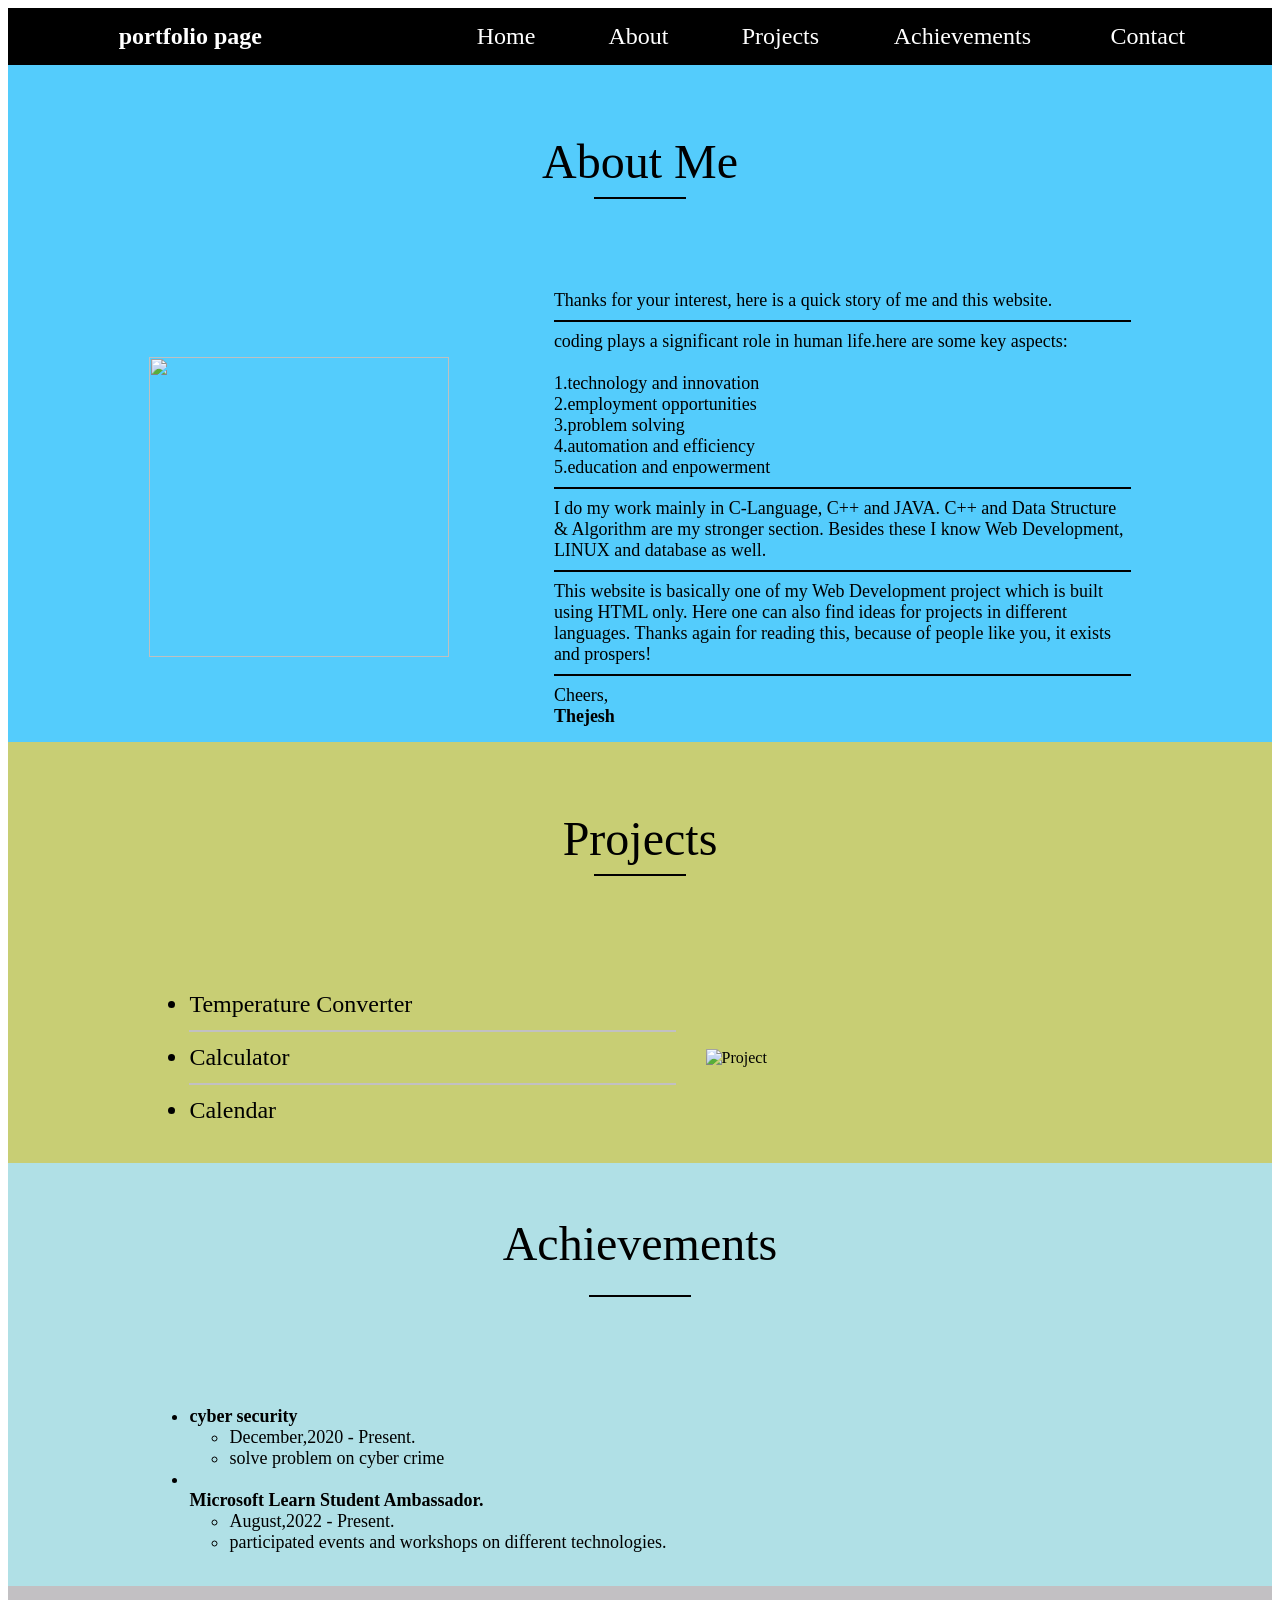
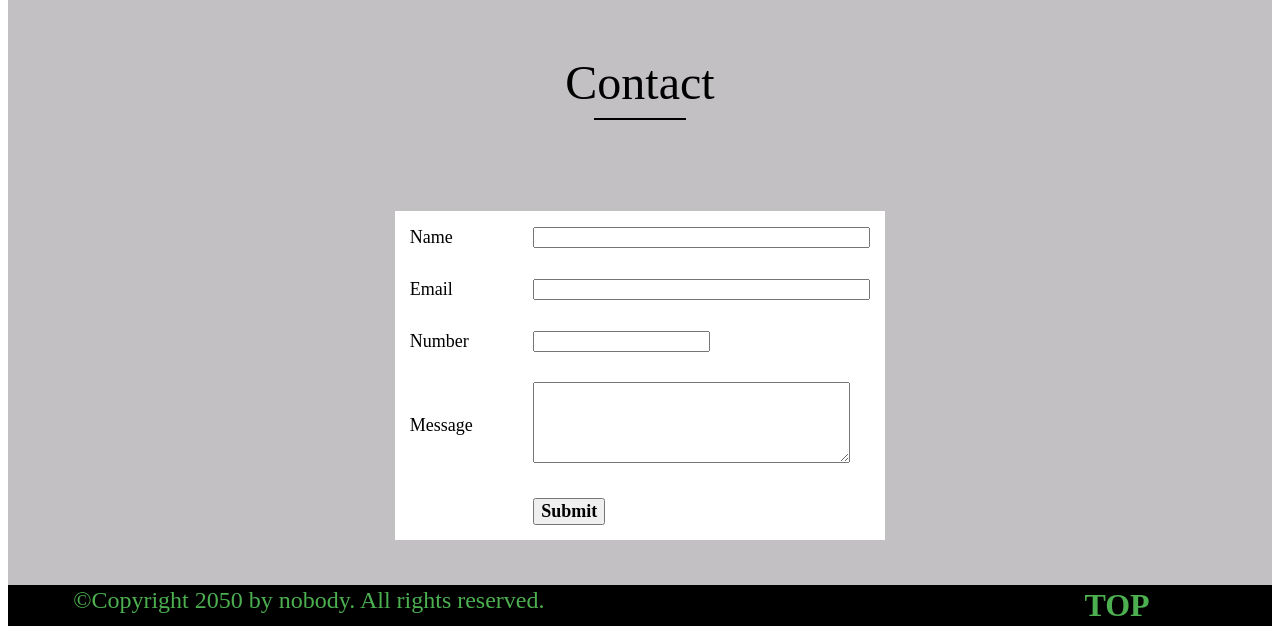
==== index.html @ 67eb12a2 "Rename port.html to index.html" ====
<!DOCTYPE html>
<html lang="en">

<head>
	<meta charset="UTF-8">
	<meta name="viewport" content=
		"width=device-width, initial-scale=1.0">
	<title>portfolio page</title>
    <link rel="stylesheet" href="port.css">
	<script src="port.js"></script>
</head>

<body>
	<!--Header(start)-->
	<table id="header" border="0" width="100%"
		cellpadding="0" cellspacing="0" bgcolor="#000000">
		<tr>
			<td>
				<table border="0" cellpadding="15"
					cellspacing="0" width="90%" align="center">
					<tr>
						<td>
							

						</td>

						<td>
							<font face="Comic sans MS" size="5" color="white">
								<b>portfolio page</b>
							</font>
						</td>

						<td width="15%">
							
						</td>

						<td>
							<a href="#home" style="text-decoration:none">
								<font face="Verdana" size="5" color=white>
									Home
								</font>
							</a>
						</td>

						<td>
							|
						</td>

						<td>
							<a href="#about" style="text-decoration:none">
								<font face="Verdana" size="5" color=white>
									About
								</font>
							</a>
						</td>

						<td>
							|
						</td>

						<td>
							<a href="#projects" style="text-decoration:none">
								<font face="Verdana" size="5" color=white>
									Projects
								</font>
							</a>
						</td>

						<td>
							|
						</td>

						<td>
							<a href="#achievements" style="text-decoration:none">
								<font face="Verdana" size="5" color=white>
									Achievements
								</font>
							</a>
						</td>

						<td>
							|
						</td>

						<td>
							<a href="#contact" style="text-decoration:none">
								<font face="Verdana" size="5" color=white>
									Contact
								</font>
							</a>
						</td>
					</tr>
				</table>
			</td>
		</tr>
	</table>
	<!--Header(end)-->

	<!--Home(start)-->
	
	<!--Home(end)-->


	<!--About(start)-->
	<table id="about" border="0" width="100%"
		cellpadding="0" cellspacing="0" bgcolor="powderblue">
		<tr>
			<td>
				<table border="0" cellpadding="15"
					cellspacing="0" width="80%" align="center">
					<tr>
						<td height="180" align="center"
							valign="middle" colspan="2">
							<font face="Verdana" size="7"
								color="#000000">
								About Me
							</font>
							<hr color="#0000000" width="90">
						</td>
					</tr>

					<tr>
						<td width="40%">
							<img src="https://img.freepik.com/free-icon/user_318-563642.jpg" width="300px" height="300px">
						</td>

						<td width="60%">
							<font face="Verdana" size="4"
								color="black">
								Thanks for your interest, here
								is a quick story of me and this
								website.
								<hr color="black">
								coding plays a significant role in human life.here are some key aspects:<br>
								<br>
								1.technology and innovation<br>
								2.employment opportunities<br>
								3.problem solving<br>
								4.automation and efficiency<br>
								5.education and enpowerment<br>
								<hr color="black">

								I do my work mainly in C-Language,
								C++ and JAVA. C++ and Data Structure
								& Algorithm are my stronger section.
								Besides these I know Web Development,
								LINUX and database as well.
								<hr color="black">

								This website is basically one of my
								Web Development project which is
								built using HTML only.
								Here one can also find ideas for
								projects in different languages.

								Thanks again for reading this,
								because of people like you, it
								exists and prospers!
								<hr color="black">
								Cheers,
								<br>
								<b>Thejesh</b>
							</font>
						</td>
					</tr>
				</table>
			</td>
		</tr>
	</table>
	<!--About(end)-->


	<!--Projects(start)-->
	<table id="projects" border="0" width="100%"
		cellpadding="0" cellspacing="0" bgcolor="#c2c0c3">
		<tr>
			<td>
				<table border="0" cellpadding="15"
					cellspacing="0" width="80%" align="center">
					<tr>
						<td height="180" align="center"
							valign="middle" colspan="2">
							<font face="Verdana" size="7"
								color="black">
								Projects
							</font>
							<hr color="black" width="90">
						</td>
					</tr>

					<tr>
						<td height="10">
							<font face="Times New Roman"
								size="5" color="black">
								<ul>
									<li>
										Temperature Converter
										<a href="#" style="text-decoration:none">
										</a>
									</li>

									<li>
										<hr color="#c2c0c3">
										Calculator
										<a href="#" style="text-decoration:none"
											color="#c2c0c3">
										</a>
									</li>

									<li>
										<hr color="#c2c0c3">
										Calendar
										<a href="#" style="text-decoration:none">
										</a>
									</li>

						<td width="45%">
							<img src="https://www.interviewbit.com/blog/wp-content/uploads/2022/01/Web-Development-Projects-1-800x391.png" alt="Project" width="100%">
						</td>
					</tr>
				</table>
			</td>
		</tr>
	</table>
	<!--Projects(end)-->

	<!--Achievement(start)-->
	<table id="achievements" border="0" width="100%"
		cellpadding="0" cellspacing="0" bgcolor="powderblue">
		<tr>
			<td>
				<table border="0" cellpadding="15"
					cellspacing="0" width="80%" align="center">
					<tr>
						<td height="180" align="center" valign="middle">
							<font face="Verdana" size="7" color="black">
								Achievements
								<hr color="black" width="100">
							</font>
						</td>
					</tr>

					<tr>
						<td>
							<font face="Verdana" size="4" color="black">
								<ul>
									<li>
										<b>cyber security</b>
										<ul>
											<li>
												December,2020 - Present.
											</li>
											<li>
												solve problem on cyber crime
											</li>
										</ul>
									</li>

									<li></li>
										<b>Microsoft Learn Student Ambassador.</b>
										<ul>
											<li>
												August,2022 - Present.
											</li>
											<li>
												participated events and workshops on
												different technologies.
											</li>
										</ul>
									</li>

								</ul>

							</font>
						</td>
					</tr>
				</table>
			</td>
		</tr>
	</table>
	<!--Achievement(end)-->


	<!--Contact(start)-->
	<table id="contact" border="0" width="100%"
		cellpadding="0" cellspacing="0" bgcolor="#c2c0c3">
		<tr>
			<td>
				<table border="0" cellpadding="15"
					cellspacing="0" width="80%" align="center">
					<tr>
						<td height="180" align="center"
							valign="middle" colspan="2">
							<font face="Verdana" size="7"
								color="black">
								Contact
							</font>
							<hr color="black" width="90">
						</td>
					</tr>

					<tr>
						<td align="center" valign="top">
							<table border="0" width="50%" cellpadding="15"
								cellspacing="0" align="center" bgcolor="white">
								<tr>
									<td width="30%">
										<font face="Verdana" size="4"
											color="#000000">
											Name
										</font>
									</td>
									<td width="70%">
										<font face="Verdana" size="4"
											color="#000000">
											<input type="text" size="40">
										</font>
									</td>
								</tr>
								<tr>
									<td width="30%">
										<font face="Verdana" size="4"
											color="#0000000">
											Email
										</font>
									</td>
									<td width="70%">
										<font face="Verdana" size="4"
											color="#000000">
											<input type="email" size="40">
										</font>
									</td>
								</tr>
								<tr>
									<td width="30%">
										<font face="Verdana" size="4"
											color="#000000">
											Number
										</font>
									</td>
									<td width="70%">
										<font face="Verdana" size="4"
											color="#000000">
											<input type="number" size="12">
										</font>
									</td>
								</tr>
								<tr>
									<td width="30%">
										<font face="Verdana" size="4"
											color="#000000">
											Message
										</font>
									</td>
									<td width="70%">
										<font face="Verdana" size="4"
											color="#000000">
											<textarea rows="5"
												cols="37">
											</textarea>
										</font>
									</td>
								</tr>
								<tr>
									<td width="30%">
										
									</td>
									<td width="70%">
										<button type="Submit">
											<font face="Verdana"
												size="4" color="black">
												<b>Submit</b>
											</font>
										</button>
									</td>
								</tr>
							</table>
						</td>

					</tr>
					<tr>
						<td colspan="2">
							
							
						</td>
					</tr>
				</table>
			</td>
		</tr>
	</table>
	<!--Contact(end)-->


	
	<!--Footer1(end)-->


	<!--Footer2(start)-->
	<table id="footer" border="0" width="100%"
		cellpadding="0" cellspacing="0" bgcolor="black">
		<tr>
			<td>
				<table border="0" cellpadding="2"
					cellspacing="0" width="90%" align="center">
					<tr>
						<td width="80%" valign="top">
							<font face="Verdana"
								color="#4CAF50" size="5">
								©Copyright 2050 by nobody.
								All rights reserved.
							</font>
						</td>

						<td width="10%">
							<font face="arial" color="black" size="5">
								<a href="#header" style="text-decoration:none">
									<font face="Verdana" color="#4CAF50" size="6">
										<b>TOP</b>
									</font>
								</a>
							</font>
						</td>
					</tr>
				</table>
			</td>
		</tr>
	</table>
</body>

</html>
---- port.css ----
.header {
    
    width:100%;
    height:820px;
    background-color:rgb(36, 255, 164);
    background-repeat:no-repeat;
    background-position: center;
    background-size: 100%;
    margin-top:0px;
 }
 #about{
    background-color: #54ccfc;
 }
 #projects{
    background-color: #c8ce74;
 }
 .header .htext{
            color: #fff;
            margin-left: 300px;
            padding-top: 200px;
            font-family: cursive;
 }
 .nav ul{
     list-style-type:none;
     
     margin-left:1100px;
     margin-top:0px;
     padding-top:20px;
 }
 
 .nav li{
           display:inline;
          float: left;
  }
 .nav li a{
     display:block;
     color: #fff;
     padding-left: 20px;
     padding-right:20px;
     text-decoration: none;
     font-size:20px;
     padding-top:10px;
 }
 .me{
     color:#fff;
     margin-left:20px;
     padding-top:100px;
 }
 .me p{
     font-size:20px;
 }
 .nav li a:hover{
     background-color: #f80895;
      padding-left: 20px;
     padding-right:20px;
     text-decoration: none;
     font-size:20px;
     padding-top:10px;
     padding-bottom:10px;
     display:block;
 }
 .nav li:hover{
    display: block;
     
 }
 .nav ul:hover{
                display:block;
 }
 .posts{
     float:left;
     width:900px;
     
     background-color: #ececec;
     margin-left:108px;
     color:Black;
     margin-top:60px;
     margin-bottom: 30px;
     
 }
 .sid {
     float:right;
     margin-right:375px;
     background-color:#ececec;
     color:blue;
     width:400px;
     height:710px;
     margin-top:60px;
     margin-left:50px;
     margin-bottom: 30px;
 }
 .gal {
         
     
     background: #959796 url("https://line25.com/wp-content/uploads/2009/polaroid-gallery/demo/images/wood-repeat.jpg");
     
     width:100%;
     height: 1200px;
     text-decoration: none;
     }
     
 
 
 .polaroid-images a
 {
     background: white;
     display: inline;
     float: left;
     margin-top:10px;
     padding: 10px 20px 20px;
     text-align: center;
     margin-left:100px;
     text-decoration: none;
     -webkit-box-shadow: 0 4px 6px rgba(0, 0, 0, .3);
     /* -moz-box-shadow: 0 4px 6px rgba(0,0,0,.3); */
     box-shadow: 0 4px 6px rgba(0,0,0,.3);
     -webkit-transition: all .15s linear;
     -moz-transition: all .15s linear;
     transition: all .15s linear;
     z-index:0;
         position:relative;
         list-style: none;
 }
 .polaroid-images a:after {
     text-decoration: none;
     color: #333;
     font-size: 20px;
     content: attr(title);
     position: relative;
     top:15px;
 }
 .polaroid-images img { 
     display: block; 
     width: inherit; 
 }
 .polaroid-images a:nth-child(2n)
 {
     -webkit-transform: rotate(4deg);  
     -moz-transform: rotate(4deg); 
     transform: rotate(4deg); 
 }
 .polaroid-images a:nth-child(3n) { 
     -webkit-transform: rotate(-24deg);  
     -moz-transform: rotate(-24deg); 
     transform: rotate(-24deg); 
 }
 .polaroid-images a:nth-child(4n)
 {
     -webkit-transform: rotate(14deg);  
     -moz-transform: rotate(14deg); 
     transform: rotate(14deg); 
 }
 .polaroid-images a:hover{
     -webkit-transform: rotate(0deg); 
     -moz-transform: rotate(0deg);
         transform: rotate(0deg);
     -webkit-transform: scale(1.2); 
     -moz-transform: scale(1.2);
         transform: scale(1.2);
     z-index:10;
     -webkit-box-shadow: 0 10px 20px rgba(0, 0, 0, .7);
     
         box-shadow: 0 10px 20px rgba(0,0,0,.7);
 }
 
 .ph1{
     text-align: center;
     font-family: cursive;
     color:#000;
 }
  
 .abtme {
     width:100%;
     height: inherit;
     text-align: center;
 }
 .abtme h1{
     font-family: cursive;
     
 }
 .abtme{
     font-family: cursive;
     font-size: 20px;
     
 }
     .abtme i{
         font-size: 30px;
         color:red;
         
     }
     
 .sep{
     width:100%;
     text-decoration: none;
     font-size:20px;
     text-align: center;
     color:black;
     font-family: cursive;
     background-color: #000;
     padding:10px;
     margin:0px;
     color:white;
     
     
 }
 .cont{
     background-color:rgb(67,9,96);
     color: white;
     padding-left: 30px;
     font-family: cursive;
     height: 500px;
    
 }
 
 .cont p{
    
    font-size: 24px;
 }
 .cont h1{
    padding-top: 20px;
 }
 .pg{
    padding-top:60px;
    background-color: black;
    height: 240px;
    width: 500px;
    padding-left:20px;
    
 }
 .clk {
 
    padding: 0px 30px 30px 30px;
    float: right;
   
  margin-right:300px;
    background-color:black;
    margin-bottom:30px;
 }
 .cont:hover{
    background-color:#000;
    
 }
 .pg:hover{
    background-color: #ff0066;
 }
 .clk:hover{
    background-color:#ff0066;
 }
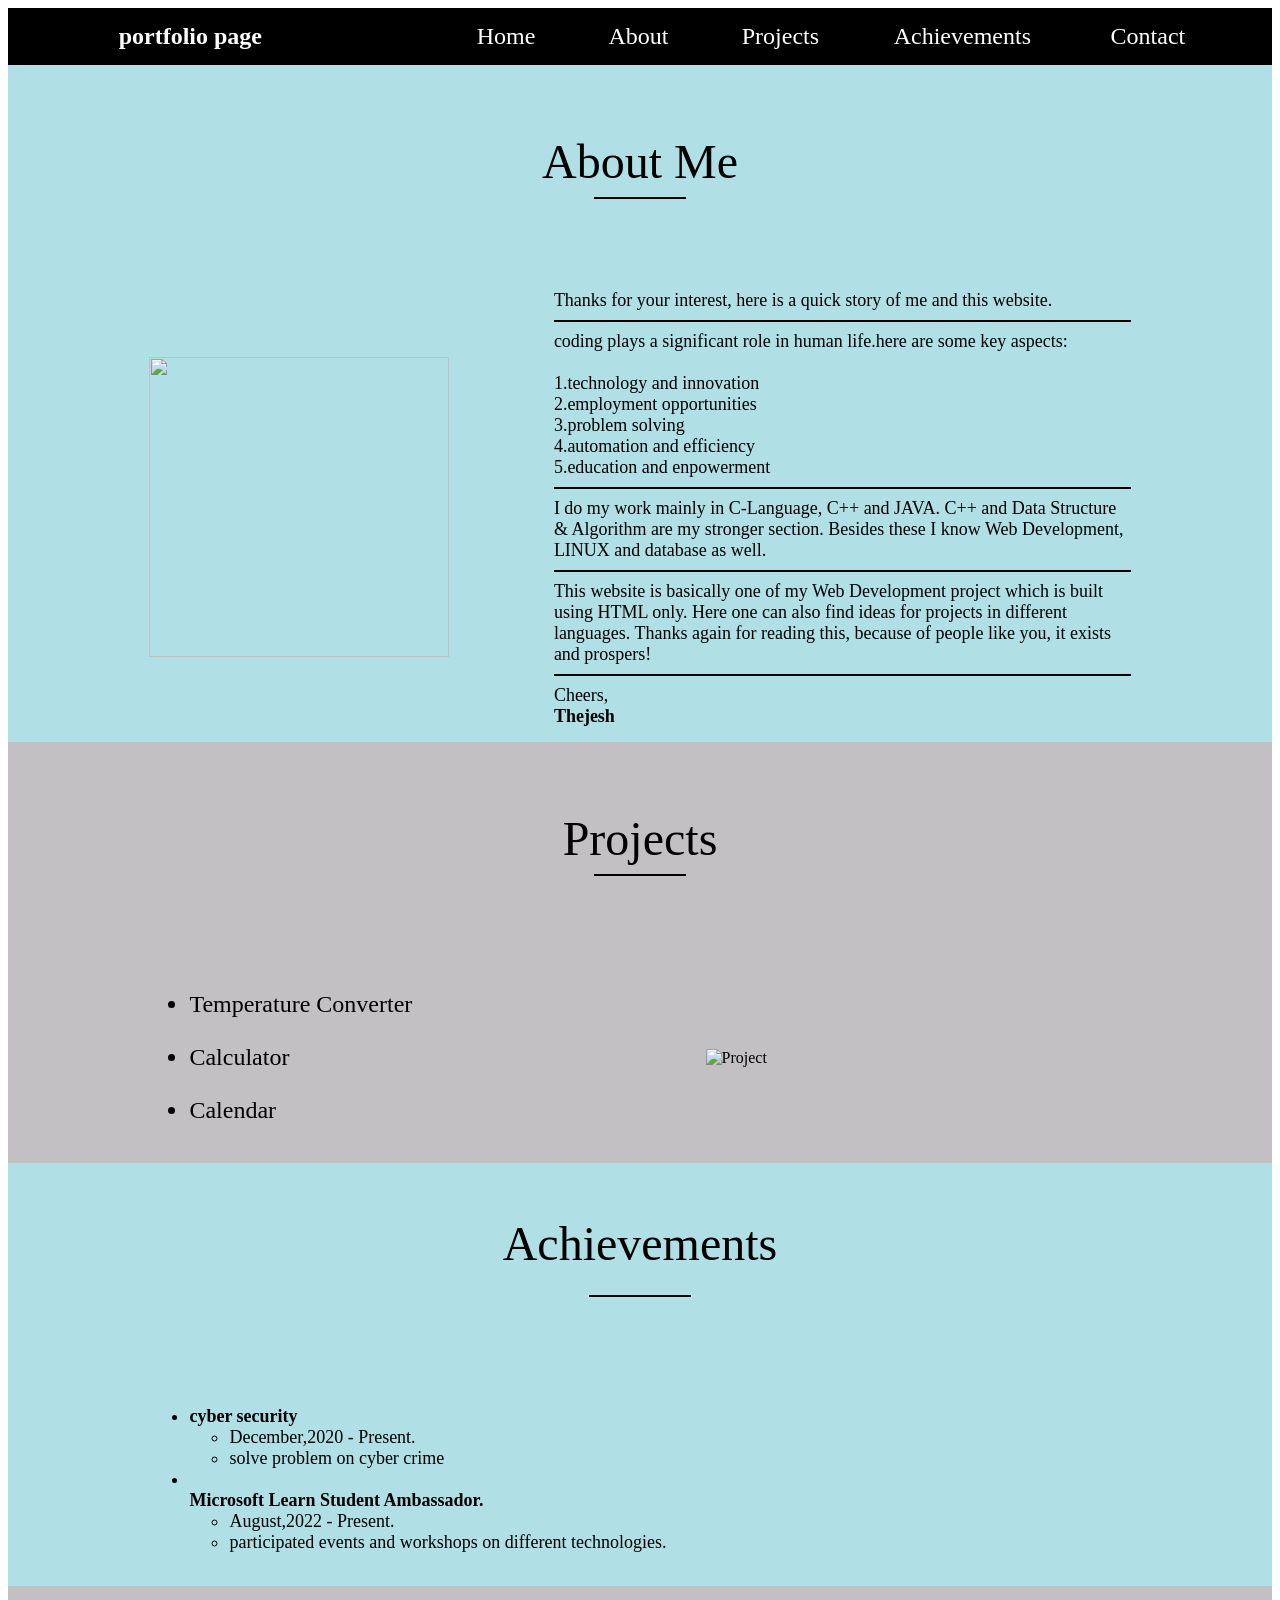
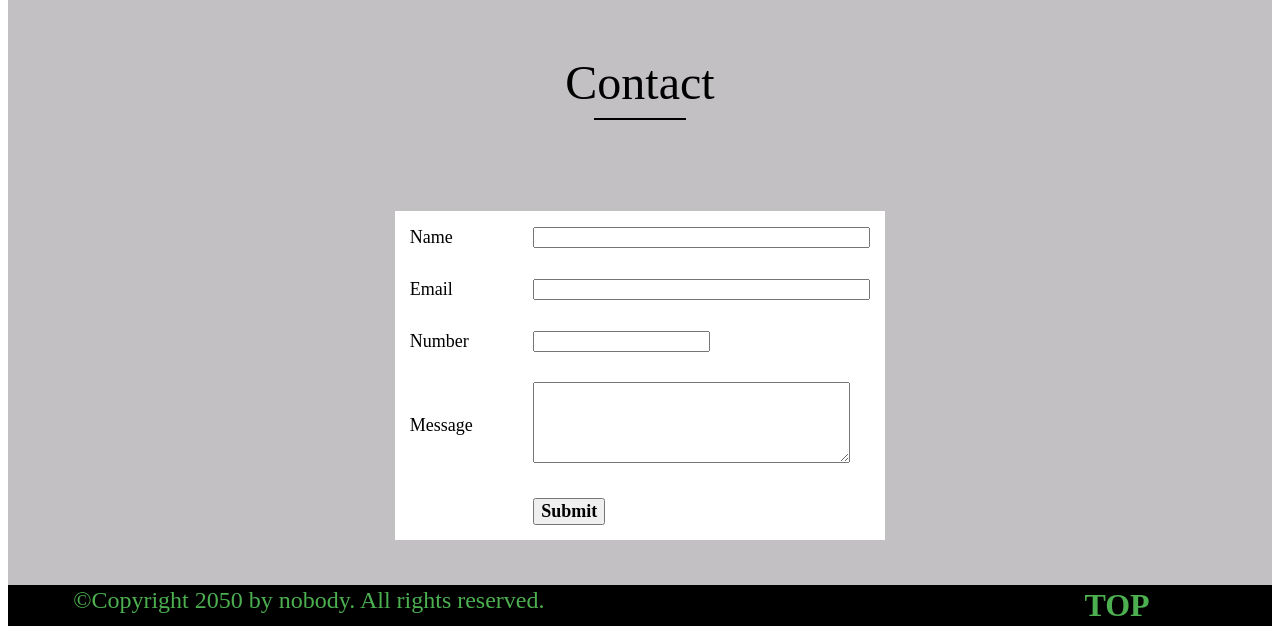
==== commit a41706ee: "Update index.html" ====
--- a/index.html
+++ b/index.html
@@ -6,8 +6,8 @@
 	<meta name="viewport" content=
 		"width=device-width, initial-scale=1.0">
 	<title>portfolio page</title>
-    <link rel="stylesheet" href="port.css">
-	<script src="port.js"></script>
+    <link rel="stylesheet" href="style.css">
+	<script src="script.js"></script>
 </head>
 
 <body>
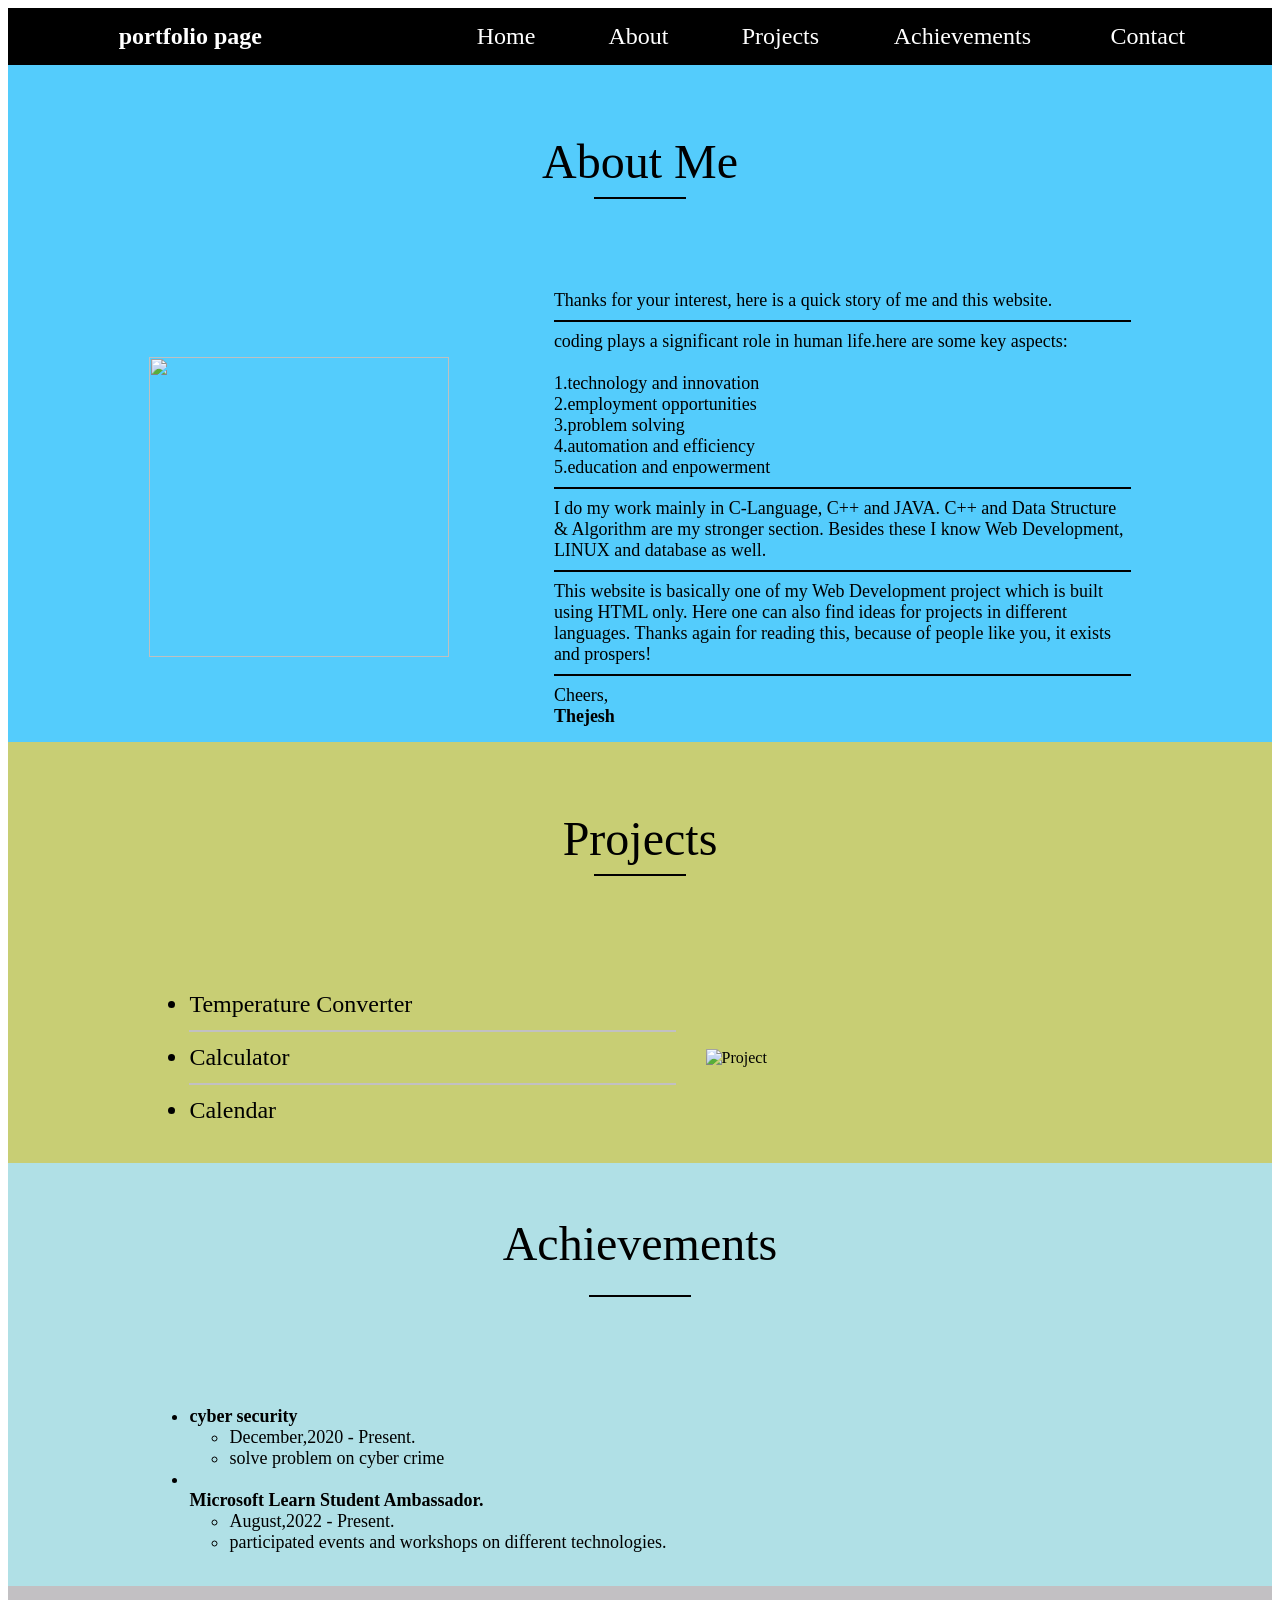
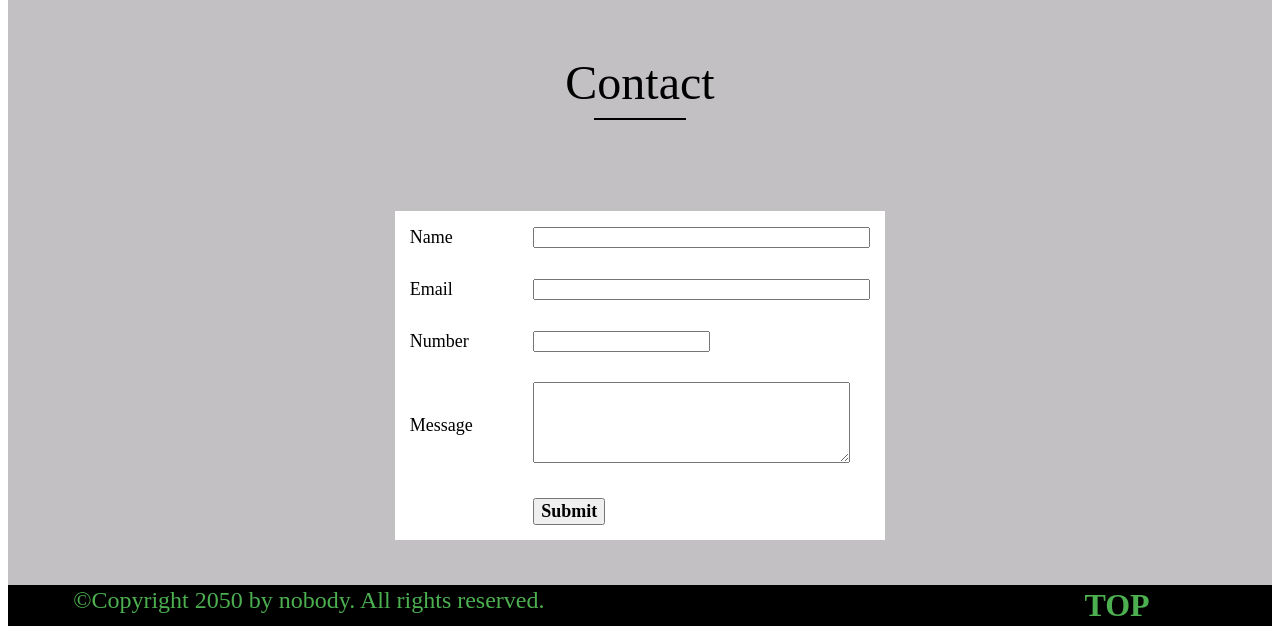
==== commit 8a92a92c: "Update index.html" ====
--- a/index.html
+++ b/index.html
@@ -11,7 +11,6 @@
 </head>
 
 <body>
-	<!--Header(start)-->
 	<table id="header" border="0" width="100%"
 		cellpadding="0" cellspacing="0" bgcolor="#000000">
 		<tr>
--- a/style.css
+++ b/style.css
@@ -0,0 +1,248 @@
+.header {
+    
+    width:100%;
+    height:820px;
+    background-color:rgb(36, 255, 164);
+    background-repeat:no-repeat;
+    background-position: center;
+    background-size: 100%;
+    margin-top:0px;
+ }
+ #about{
+    background-color: #54ccfc;
+ }
+ #projects{
+    background-color: #c8ce74;
+ }
+ .header .htext{
+            color: #fff;
+            margin-left: 300px;
+            padding-top: 200px;
+            font-family: cursive;
+ }
+ .nav ul{
+     list-style-type:none;
+     
+     margin-left:1100px;
+     margin-top:0px;
+     padding-top:20px;
+ }
+ 
+ .nav li{
+           display:inline;
+          float: left;
+  }
+ .nav li a{
+     display:block;
+     color: #fff;
+     padding-left: 20px;
+     padding-right:20px;
+     text-decoration: none;
+     font-size:20px;
+     padding-top:10px;
+ }
+ .me{
+     color:#fff;
+     margin-left:20px;
+     padding-top:100px;
+ }
+ .me p{
+     font-size:20px;
+ }
+ .nav li a:hover{
+     background-color: #f80895;
+      padding-left: 20px;
+     padding-right:20px;
+     text-decoration: none;
+     font-size:20px;
+     padding-top:10px;
+     padding-bottom:10px;
+     display:block;
+ }
+ .nav li:hover{
+    display: block;
+     
+ }
+ .nav ul:hover{
+                display:block;
+ }
+ .posts{
+     float:left;
+     width:900px;
+     
+     background-color: #ececec;
+     margin-left:108px;
+     color:Black;
+     margin-top:60px;
+     margin-bottom: 30px;
+     
+ }
+ .sid {
+     float:right;
+     margin-right:375px;
+     background-color:#ececec;
+     color:blue;
+     width:400px;
+     height:710px;
+     margin-top:60px;
+     margin-left:50px;
+     margin-bottom: 30px;
+ }
+ .gal {
+         
+     
+     background: #959796 url("https://line25.com/wp-content/uploads/2009/polaroid-gallery/demo/images/wood-repeat.jpg");
+     
+     width:100%;
+     height: 1200px;
+     text-decoration: none;
+     }
+     
+ 
+ 
+ .polaroid-images a
+ {
+     background: white;
+     display: inline;
+     float: left;
+     margin-top:10px;
+     padding: 10px 20px 20px;
+     text-align: center;
+     margin-left:100px;
+     text-decoration: none;
+     -webkit-box-shadow: 0 4px 6px rgba(0, 0, 0, .3);
+     /* -moz-box-shadow: 0 4px 6px rgba(0,0,0,.3); */
+     box-shadow: 0 4px 6px rgba(0,0,0,.3);
+     -webkit-transition: all .15s linear;
+     -moz-transition: all .15s linear;
+     transition: all .15s linear;
+     z-index:0;
+         position:relative;
+         list-style: none;
+ }
+ .polaroid-images a:after {
+     text-decoration: none;
+     color: #333;
+     font-size: 20px;
+     content: attr(title);
+     position: relative;
+     top:15px;
+ }
+ .polaroid-images img { 
+     display: block; 
+     width: inherit; 
+ }
+ .polaroid-images a:nth-child(2n)
+ {
+     -webkit-transform: rotate(4deg);  
+     -moz-transform: rotate(4deg); 
+     transform: rotate(4deg); 
+ }
+ .polaroid-images a:nth-child(3n) { 
+     -webkit-transform: rotate(-24deg);  
+     -moz-transform: rotate(-24deg); 
+     transform: rotate(-24deg); 
+ }
+ .polaroid-images a:nth-child(4n)
+ {
+     -webkit-transform: rotate(14deg);  
+     -moz-transform: rotate(14deg); 
+     transform: rotate(14deg); 
+ }
+ .polaroid-images a:hover{
+     -webkit-transform: rotate(0deg); 
+     -moz-transform: rotate(0deg);
+         transform: rotate(0deg);
+     -webkit-transform: scale(1.2); 
+     -moz-transform: scale(1.2);
+         transform: scale(1.2);
+     z-index:10;
+     -webkit-box-shadow: 0 10px 20px rgba(0, 0, 0, .7);
+     
+         box-shadow: 0 10px 20px rgba(0,0,0,.7);
+ }
+ 
+ .ph1{
+     text-align: center;
+     font-family: cursive;
+     color:#000;
+ }
+  
+ .abtme {
+     width:100%;
+     height: inherit;
+     text-align: center;
+ }
+ .abtme h1{
+     font-family: cursive;
+     
+ }
+ .abtme{
+     font-family: cursive;
+     font-size: 20px;
+     
+ }
+     .abtme i{
+         font-size: 30px;
+         color:red;
+         
+     }
+     
+ .sep{
+     width:100%;
+     text-decoration: none;
+     font-size:20px;
+     text-align: center;
+     color:black;
+     font-family: cursive;
+     background-color: #000;
+     padding:10px;
+     margin:0px;
+     color:white;
+     
+     
+ }
+ .cont{
+     background-color:rgb(67,9,96);
+     color: white;
+     padding-left: 30px;
+     font-family: cursive;
+     height: 500px;
+    
+ }
+ 
+ .cont p{
+    
+    font-size: 24px;
+ }
+ .cont h1{
+    padding-top: 20px;
+ }
+ .pg{
+    padding-top:60px;
+    background-color: black;
+    height: 240px;
+    width: 500px;
+    padding-left:20px;
+    
+ }
+ .clk {
+ 
+    padding: 0px 30px 30px 30px;
+    float: right;
+   
+  margin-right:300px;
+    background-color:black;
+    margin-bottom:30px;
+ }
+ .cont:hover{
+    background-color:#000;
+    
+ }
+ .pg:hover{
+    background-color: #ff0066;
+ }
+ .clk:hover{
+    background-color:#ff0066;
+ }
+ 
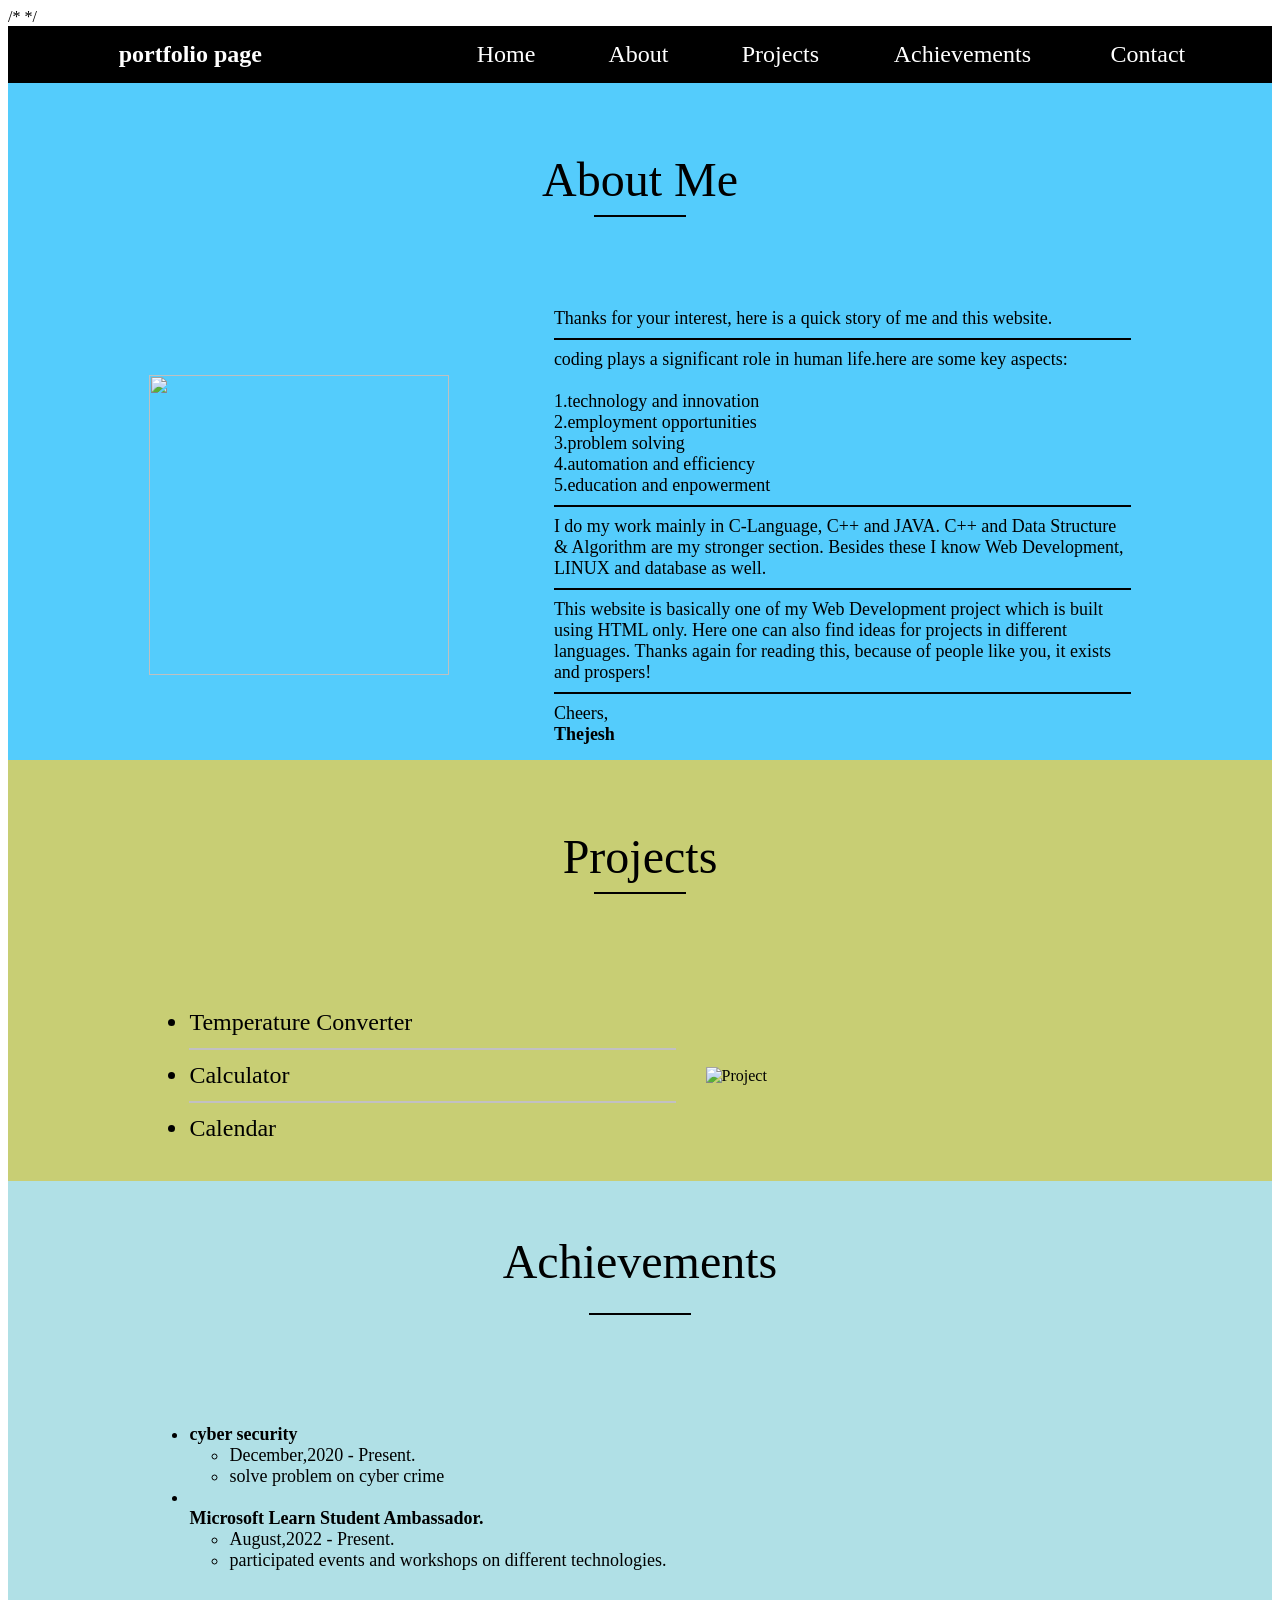
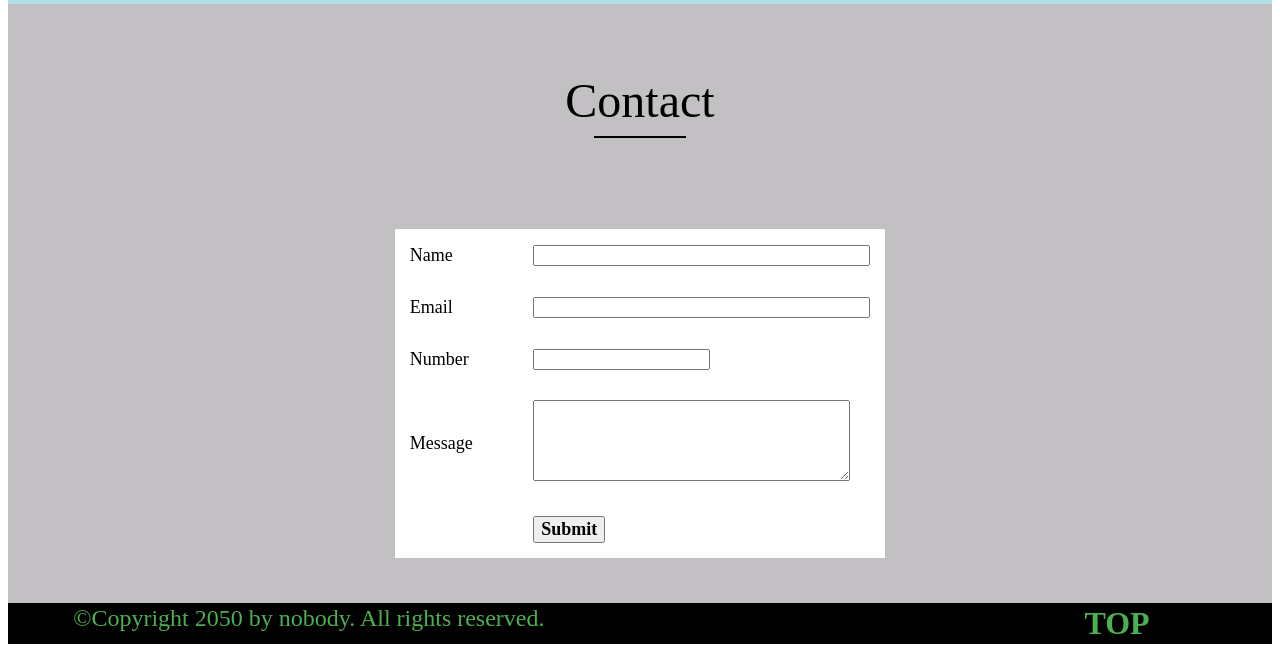
==== commit 0cc61dfd: "Update index.html" ====
--- a/index.html
+++ b/index.html
@@ -1,6 +1,6 @@
 <!DOCTYPE html>
-<html lang="en">
-
+<html>
+/*
 <head>
 	<meta charset="UTF-8">
 	<meta name="viewport" content=
@@ -9,7 +9,7 @@
     <link rel="stylesheet" href="style.css">
 	<script src="script.js"></script>
 </head>
-
+*/
 <body>
 	<table id="header" border="0" width="100%"
 		cellpadding="0" cellspacing="0" bgcolor="#000000">
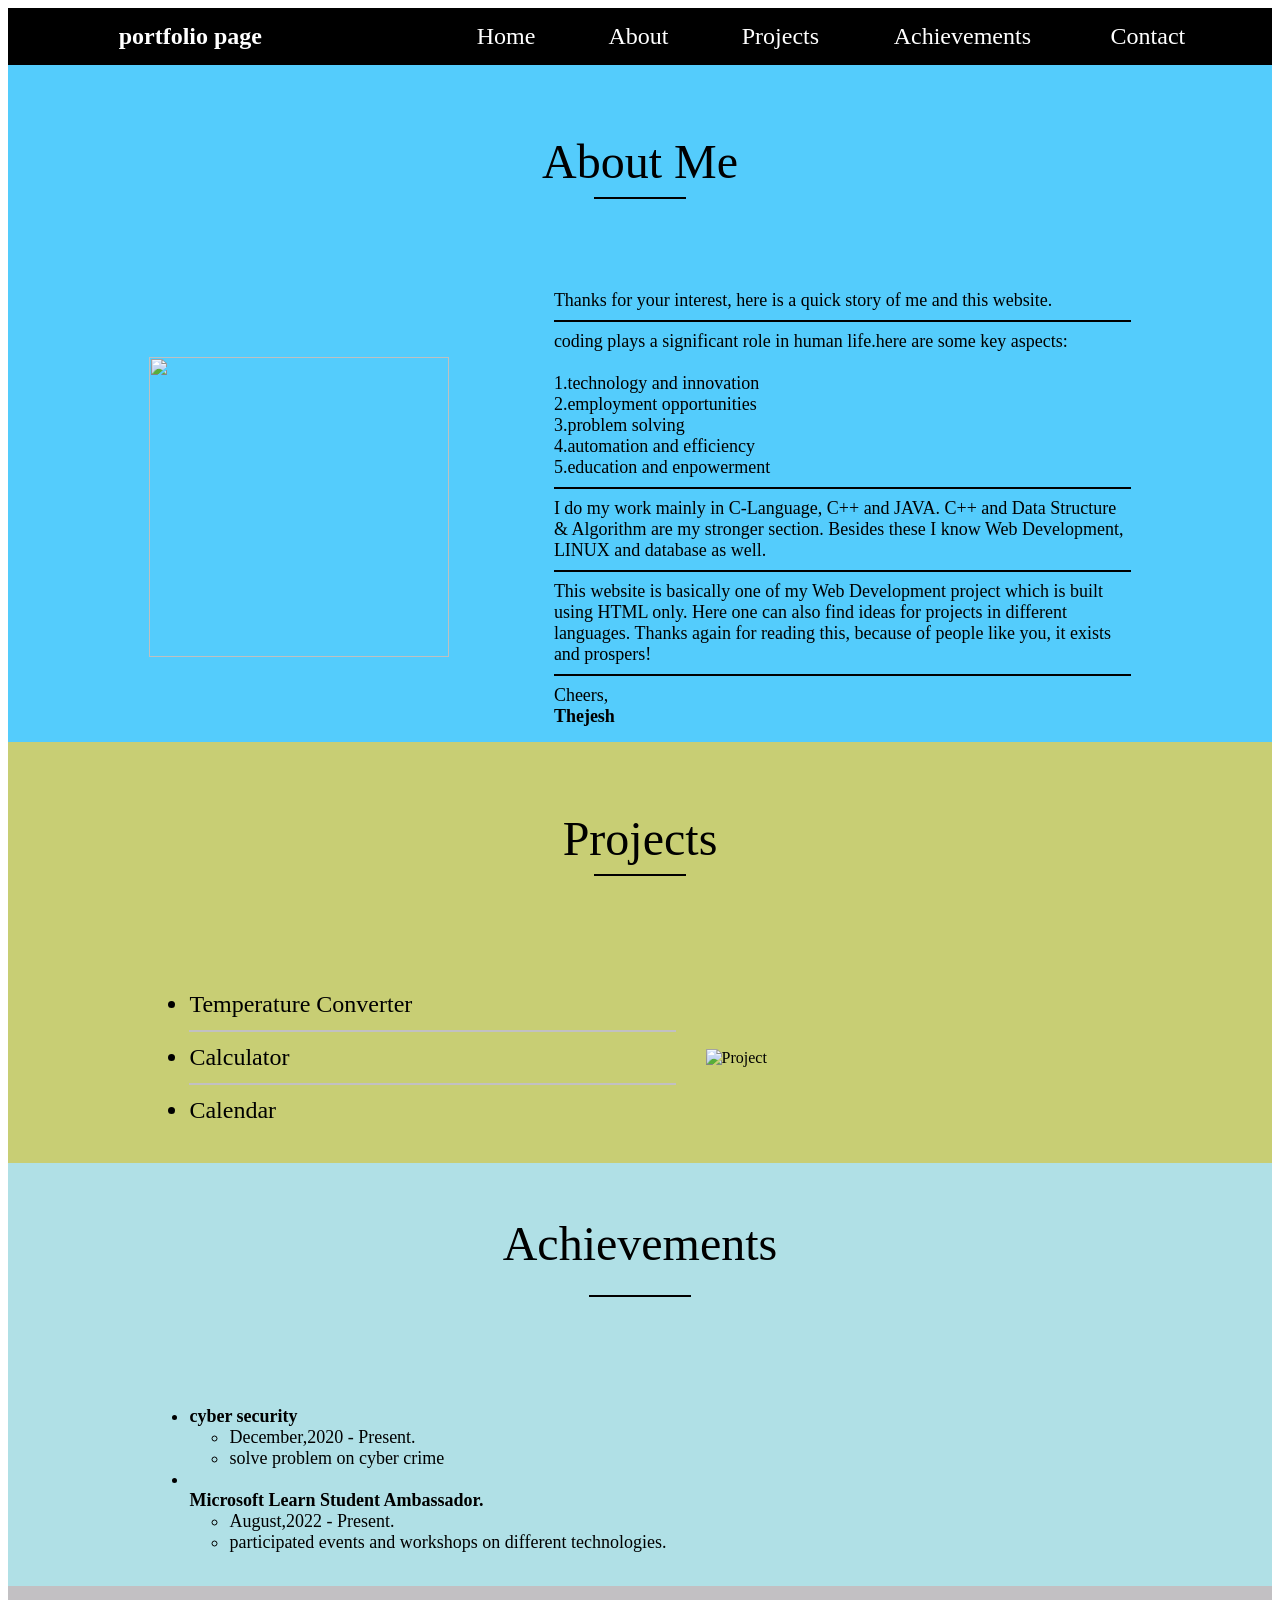
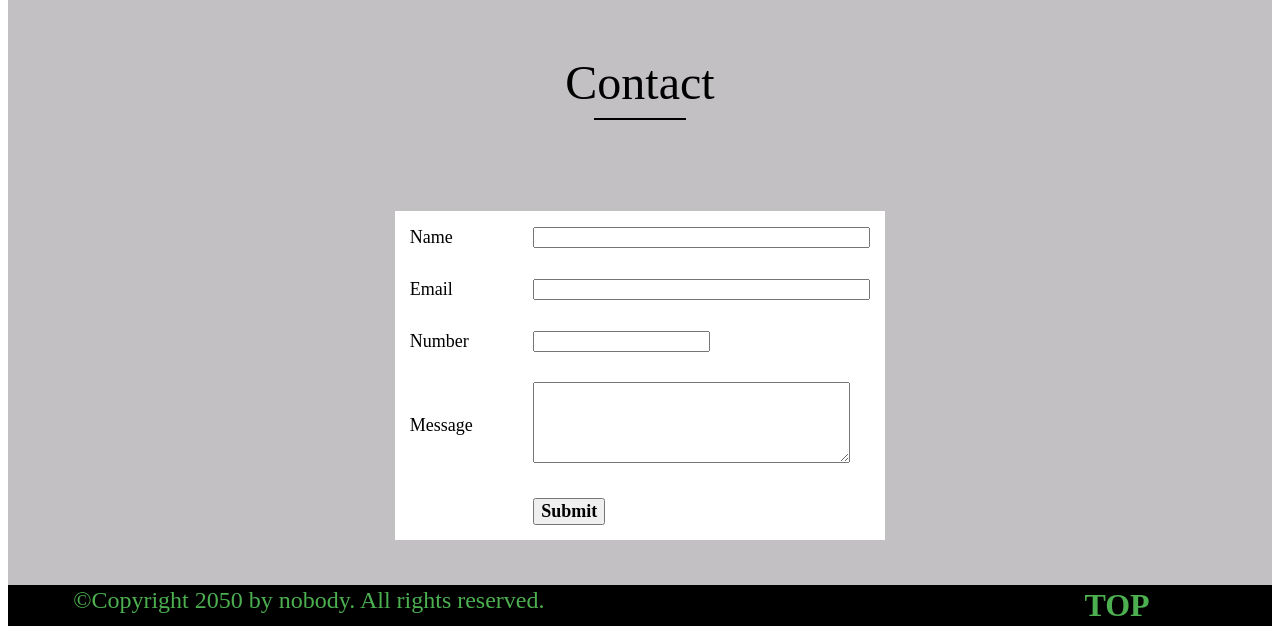
==== commit fb35472e: "Update index.html" ====
--- a/index.html
+++ b/index.html
@@ -1,15 +1,12 @@
 <!DOCTYPE html>
 <html>
-/*
 <head>
 	<meta charset="UTF-8">
 	<meta name="viewport" content=
 		"width=device-width, initial-scale=1.0">
-	<title>portfolio page</title>
     <link rel="stylesheet" href="style.css">
 	<script src="script.js"></script>
 </head>
-*/
 <body>
 	<table id="header" border="0" width="100%"
 		cellpadding="0" cellspacing="0" bgcolor="#000000">
